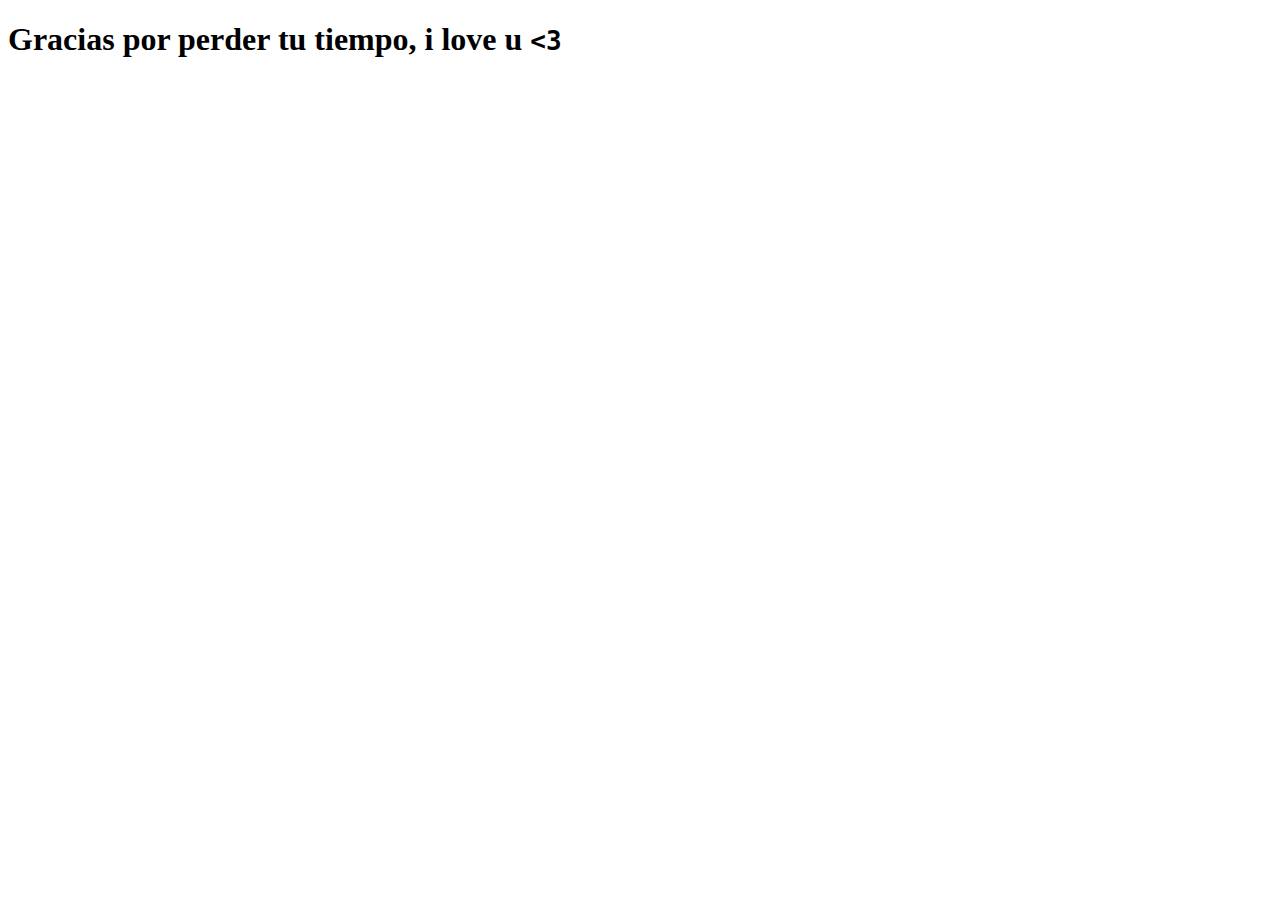
==== recepcion.html @ eaabd1cb "Practicando" ====
<!DOCTYPE html>
<html lang="en">
<head>
    <meta charset="UTF-8">
    <meta http-equiv="X-UA-Compatible" content="IE=edge">
    <meta name="viewport" content="width=device-width, initial-scale=1.0">
    <title>Document</title>
</head>
<body>
    <h1>Gracias por perder tu tiempo, i love u <code><3</code></h1>
</body>
</html>
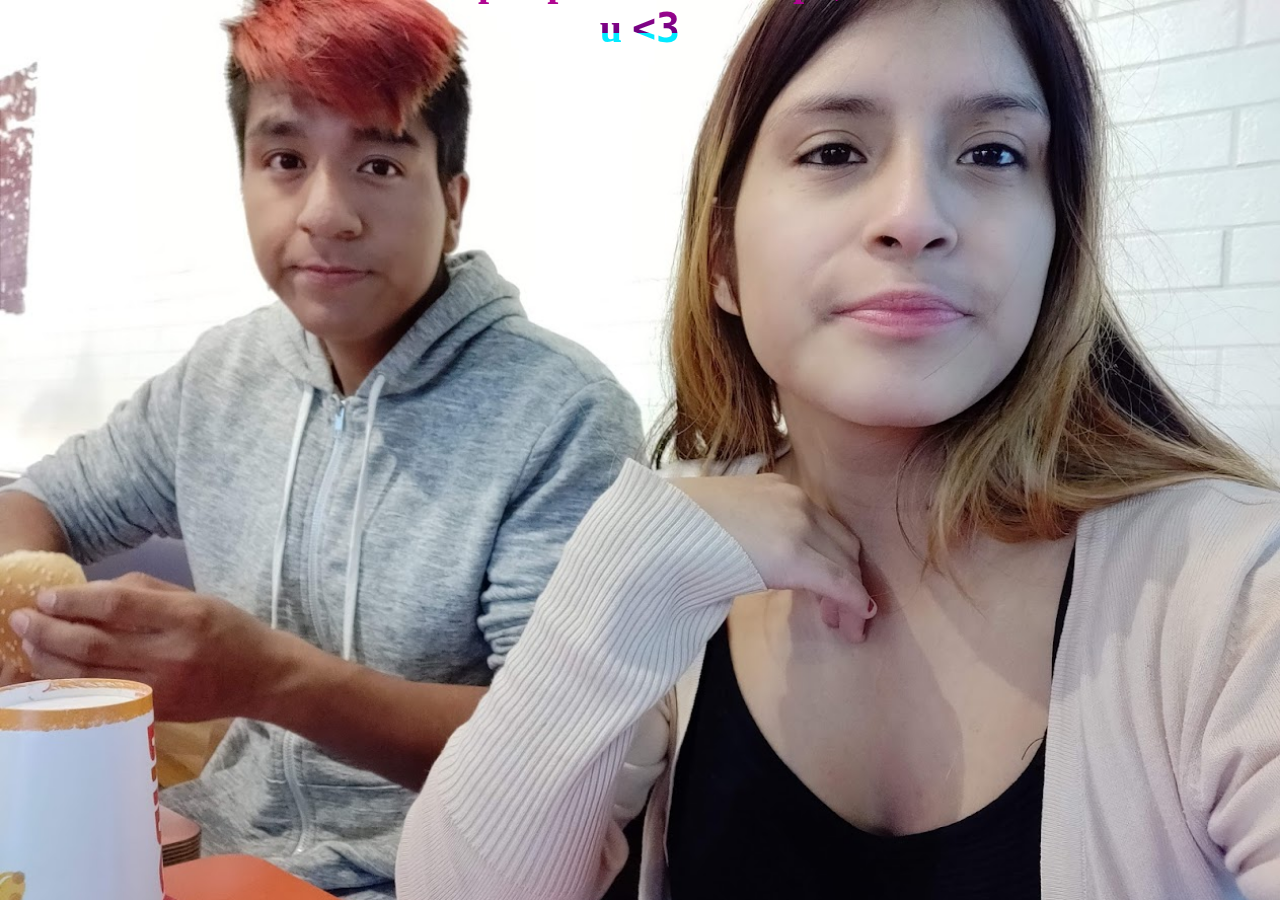
==== commit fc8118d2: "Cambio de fondo" ====
--- a/recepcion.html
+++ b/recepcion.html
@@ -1,12 +1,10 @@
 <!DOCTYPE html>
 <html lang="en">
-<head>
-    <meta charset="UTF-8">
-    <meta http-equiv="X-UA-Compatible" content="IE=edge">
-    <meta name="viewport" content="width=device-width, initial-scale=1.0">
+<head> 
+    <link href="main.css" rel="stylesheet" type="text/css" media="screen" />
     <title>Document</title>
 </head>
 <body>
-    <h1>Gracias por perder tu tiempo, i love u <code><3</code></h1>
+    <h1 class="color titulo2">Gracias por perder tu tiempo, i love u <code><3</code></h1>
 </body>
 </html>--- a/main.css
+++ b/main.css
@@ -0,0 +1,90 @@
+body {
+  background-image: url("fondo.jpg");
+  background-repeat: no-repeat;
+  background-attachment: fixed;
+  background-size: cover;
+}
+input[type="text"] {
+  width: 100%;
+  padding: 12px 20px;
+  margin: 8px 0;
+  display: inline-block;
+  border: 1px solid #ccc;
+  border-radius: 4px;
+  box-sizing: border-box;
+}
+
+input[type="submit"] {
+  width: 100%;
+  background-color: #4caf50;
+  color: white;
+  padding: 14px 20px;
+  margin: 8px 0;
+  border: none;
+  border-radius: 4px;
+  cursor: pointer;
+}
+input[type="email"] {
+  width: 100%;
+  padding: 12px 20px;
+  margin: 8px 0;
+  display: inline-block;
+  border: 1px solid #ccc;
+  border-radius: 4px;
+  box-sizing: border-box;
+}
+
+.box {
+  opacity: 0.8;
+  border-radius: 5px;
+  background-color: white;
+  padding: 18px 20px;
+  box-shadow: 0px 4px 8px 0px rgba(0, 0, 0, 0.2);
+  height: 428px;
+  width: 400px;
+  position: absolute;
+  top: 55%; /*Para que se centre verticalmente*/
+  left: 50%; /*Para que se centre*/
+  transform: translate(-50%, -50%); /*Para que se centre*/
+}
+
+textarea {
+  width: 100%;
+  padding: 12px 20px;
+  margin: 8px 0;
+  text-decoration: none;
+  display: inline-block;
+  border: 1px solid #ccc;
+  border-radius: 4px;
+  box-sizing: border-box;
+}
+.titulo {
+  position: absolute;
+  font-size: 55px;
+  top: 55%; /*Para que se centre verticalmente*/
+  left: 50%; /*Para que se centre*/
+  transform: translate(-50%, -600%);
+}
+.titulo2 {
+  position: absolute;
+  font-size: 40px;
+  top: 55%; /*Para que se centre verticalmente*/
+  left: 50%; /*Para que se centre*/
+  transform: translate(-50%, -600%);
+}
+.color {
+  text-align: center;
+
+  background: linear-gradient(
+    to bottom,
+    rgb(6, 255, 246) 20%,
+    rgb(233, 11, 159) 20%,
+    rgb(107, 1, 128) 80%,
+    rgb(3, 234, 255) 80%
+  );
+  color: #000;
+  background-clip: text;
+  text-fill-color: transparent;
+  -webkit-background-clip: text;
+  -webkit-text-fill-color: transparent;
+}
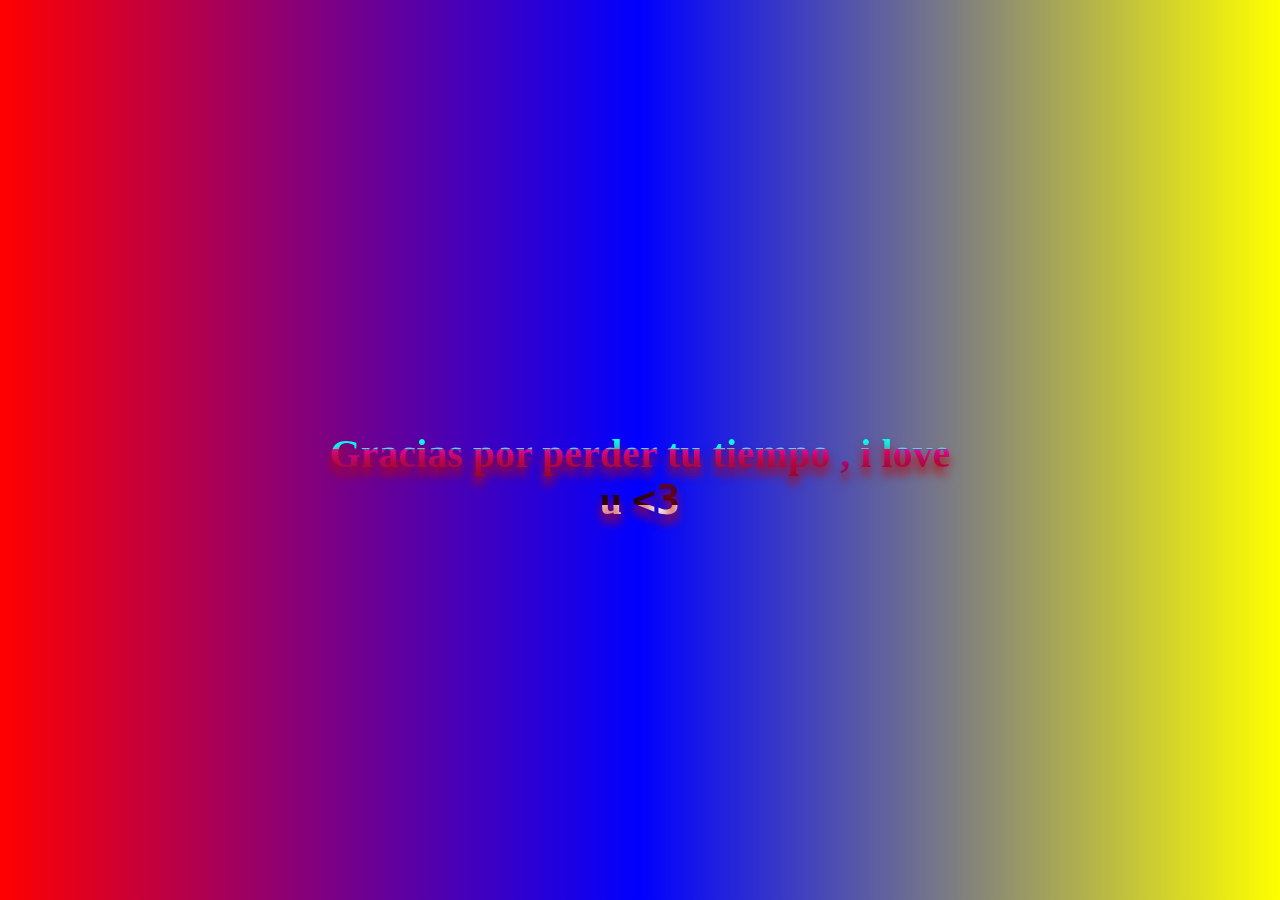
==== commit 6290b5f3: "ajustes" ====
--- a/recepcion.html
+++ b/recepcion.html
@@ -5,6 +5,6 @@
     <title>Document</title>
 </head>
 <body>
-    <h1 class="color titulo2">Gracias por perder tu tiempo, i love u <code><3</code></h1>
+    <h1 class="color titulo2">Gracias por perder tu tiempo , i love u <code><3</code></h1>
 </body>
 </html>--- a/main.css
+++ b/main.css
@@ -1,9 +1,8 @@
-body {
-  background-image: url("fondo.jpg");
-  background-repeat: no-repeat;
-  background-attachment: fixed;
-  background-size: cover;
-}
+ 
+ body{
+  background-image: linear-gradient(to right, red,blue, yellow);
+
+} 
 input[type="text"] {
   width: 100%;
   padding: 12px 20px;
@@ -35,7 +34,7 @@
 }
 
 .box {
-  opacity: 0.8;
+  opacity: 0.85;
   border-radius: 5px;
   background-color: white;
   padding: 18px 20px;
@@ -64,13 +63,14 @@
   top: 55%; /*Para que se centre verticalmente*/
   left: 50%; /*Para que se centre*/
   transform: translate(-50%, -600%);
+  
 }
 .titulo2 {
   position: absolute;
   font-size: 40px;
-  top: 55%; /*Para que se centre verticalmente*/
+  top: 50%; /*Para que se centre verticalmente*/
   left: 50%; /*Para que se centre*/
-  transform: translate(-50%, -600%);
+  transform: translate(-50%, -50%);
 }
 .color {
   text-align: center;
@@ -79,12 +79,19 @@
     to bottom,
     rgb(6, 255, 246) 20%,
     rgb(233, 11, 159) 20%,
-    rgb(107, 1, 128) 80%,
-    rgb(3, 234, 255) 80%
+    rgb(0, 0, 0) 80%,
+    rgb(255, 255, 255) 80%
   );
   color: #000;
   background-clip: text;
-  text-fill-color: transparent;
   -webkit-background-clip: text;
   -webkit-text-fill-color: transparent;
+  text-shadow: 0px 8px 10px rgba(187, 8, 8, 0.9);
 }
+.transaccion{
+  transition: 0.3s 0.1s;/*velocidad de la transicion*/ /*tiempo de espera para realizar transaccion*/
+}
+.transaccion:hover{/*cuando el mouse este encima*/
+  transform: scale(1.03);/*aumenta el tamaño*/
+  background-color: #308533;
+}
